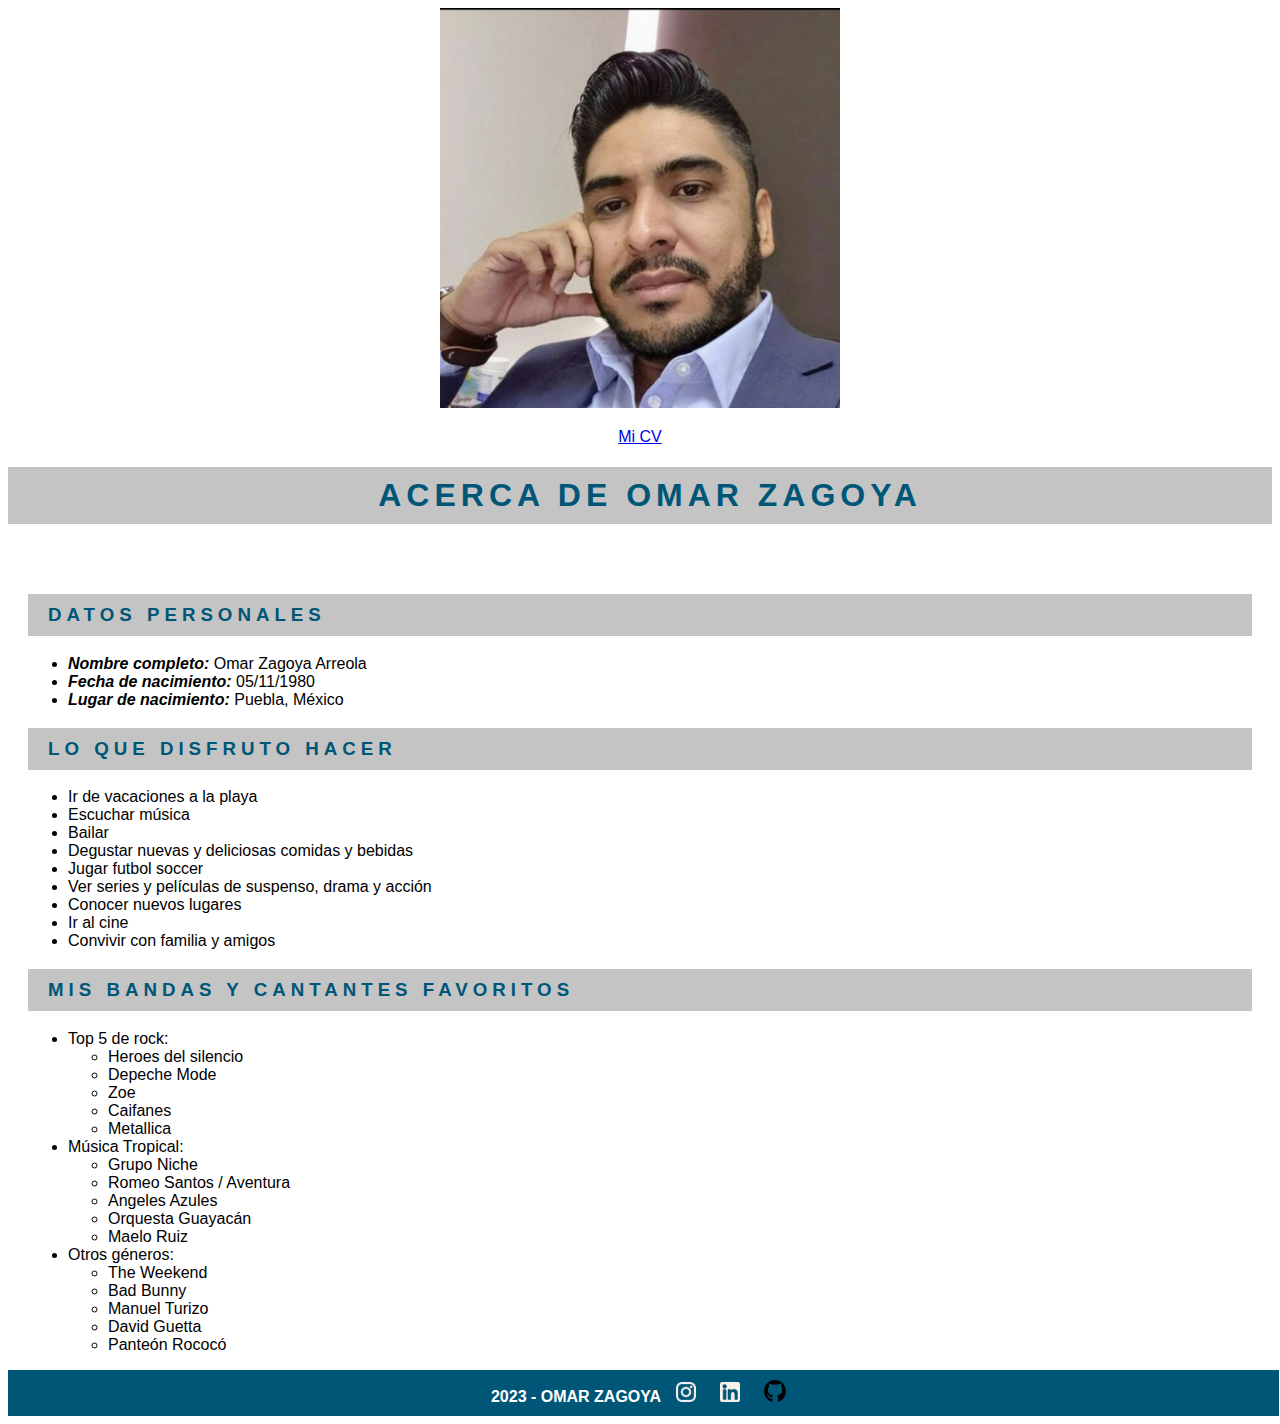
==== sobremi.html @ e3aacfe7 "Subiendo CV y Sobre mi" ====
<!DOCTYPE html>
<html lang="es">
<head>
    <meta charset="UTF-8">
    <title>Batman</title>
    <link rel="stylesheet" href="css/style.css">
</head>
<body>
    <header>
        <img src="img/oza.jpg" alt="" class="foto-big">
        <p class="aboutMe"><a href="index.html">Mi CV</a></p>
    </header>
    <main>
        <p>
            <h1>ACERCA DE OMAR ZAGOYA</h1>
        </p>
        <section class="vacia">            
        </section>
        <section class="section1">
            <h3>DATOS PERSONALES</h3>
            <ul>
                <li><span>Nombre completo:</span> Omar Zagoya Arreola</li>
                <li><span>Fecha de nacimiento:</span> 05/11/1980</li>
                <li><span>Lugar de nacimiento:</span> Puebla, México</li>
            </ul>
        </section>
        <section>
            <h3>LO QUE DISFRUTO HACER</h3>
            <ul>
                <li>Ir de vacaciones a la playa</li>
                <li>Escuchar música</li>
                <li>Bailar</li>
                <li>Degustar nuevas y deliciosas comidas y bebidas</li>
                <li>Jugar futbol soccer</li>
                <li>Ver series y películas de suspenso, drama y acción</li>
                <li>Conocer nuevos lugares</li>
                <li>Ir al cine</li>
                <li>Convivir con familia y amigos</li>
            </ul>
        </section>      
        <section>
            <h3>MIS BANDAS Y CANTANTES FAVORITOS</h3>
            <ul>
                <li>Top 5 de rock:
                    <ul>
                        <li>Heroes del silencio</li>
                        <li>Depeche Mode</li>
                        <li>Zoe</li>
                        <li>Caifanes</li>
                        <li>Metallica</li>
                    </ul>
                </li>
                <li>Música Tropical:
                    <ul>
                        <li>Grupo Niche</li>
                        <li>Romeo Santos / Aventura</li>
                        <li>Angeles Azules</li>
                        <li>Orquesta Guayacán</li>
                        <li>Maelo Ruiz</li>
                    </ul>
                </li>
                <li>Otros géneros:
                    <ul>
                        <li>The Weekend</li>
                        <li>Bad Bunny</li>
                        <li>Manuel Turizo</li>
                        <li>David Guetta</li>
                        <li>Panteón Rococó</li>
                    </ul>
                </li>                
            </ul>
        </section>     
    </main>
    <footer>
        <span>2023 - OMAR ZAGOYA</span>
        <img src="img/instagram.svg" alt="Instagram">
        <img src="img/linkendin.svg" alt="LinkedIn">
        <a href="https://github.com/zagogol" target="_blank"><img src="img/ico_github.svg" alt="Github" class="icono"></a>
    </footer>
</body>
</html>
---- css/style.css ----
body {
    font-family: Arial, Helvetica, sans-serif;
}

.topBanner {
    height: 150px;
    background-image: url(/img/imgBackground.jpg);
    background-size: contain;
}

.aboutMe {
    text-align: center;
}

section {
    padding-left: 20px;
    padding-right: 20px;
}

h1 {
    text-align: center;
}

h1, h3{
    color: #005677;
    background-color: #C4C4C4;
    padding-left: 20px;
    padding-top: 10px;
    padding-bottom: 10px;
    letter-spacing: 5px;
}

header{
    text-align: center;
}

.foto {
    width: 200px;
}

.foto-big {
    width: 400px;
}

span {
    font-weight: bold;
}

.section1 span{
    font-style: oblique;
    font-weight: bold;
}

.puesto {
    padding-left: 80px;;
}

footer{
    background-color: #005677;
    display: block;
    width: 99%;
    text-align: center;
    color: white;
    padding: 10px;
}

footer img{
    padding-left: 10px;
    padding-right: 10px;
}

.vacia {
    height: 30px; 
    background-color: white;
}

.icono {
    height: 22px;
}
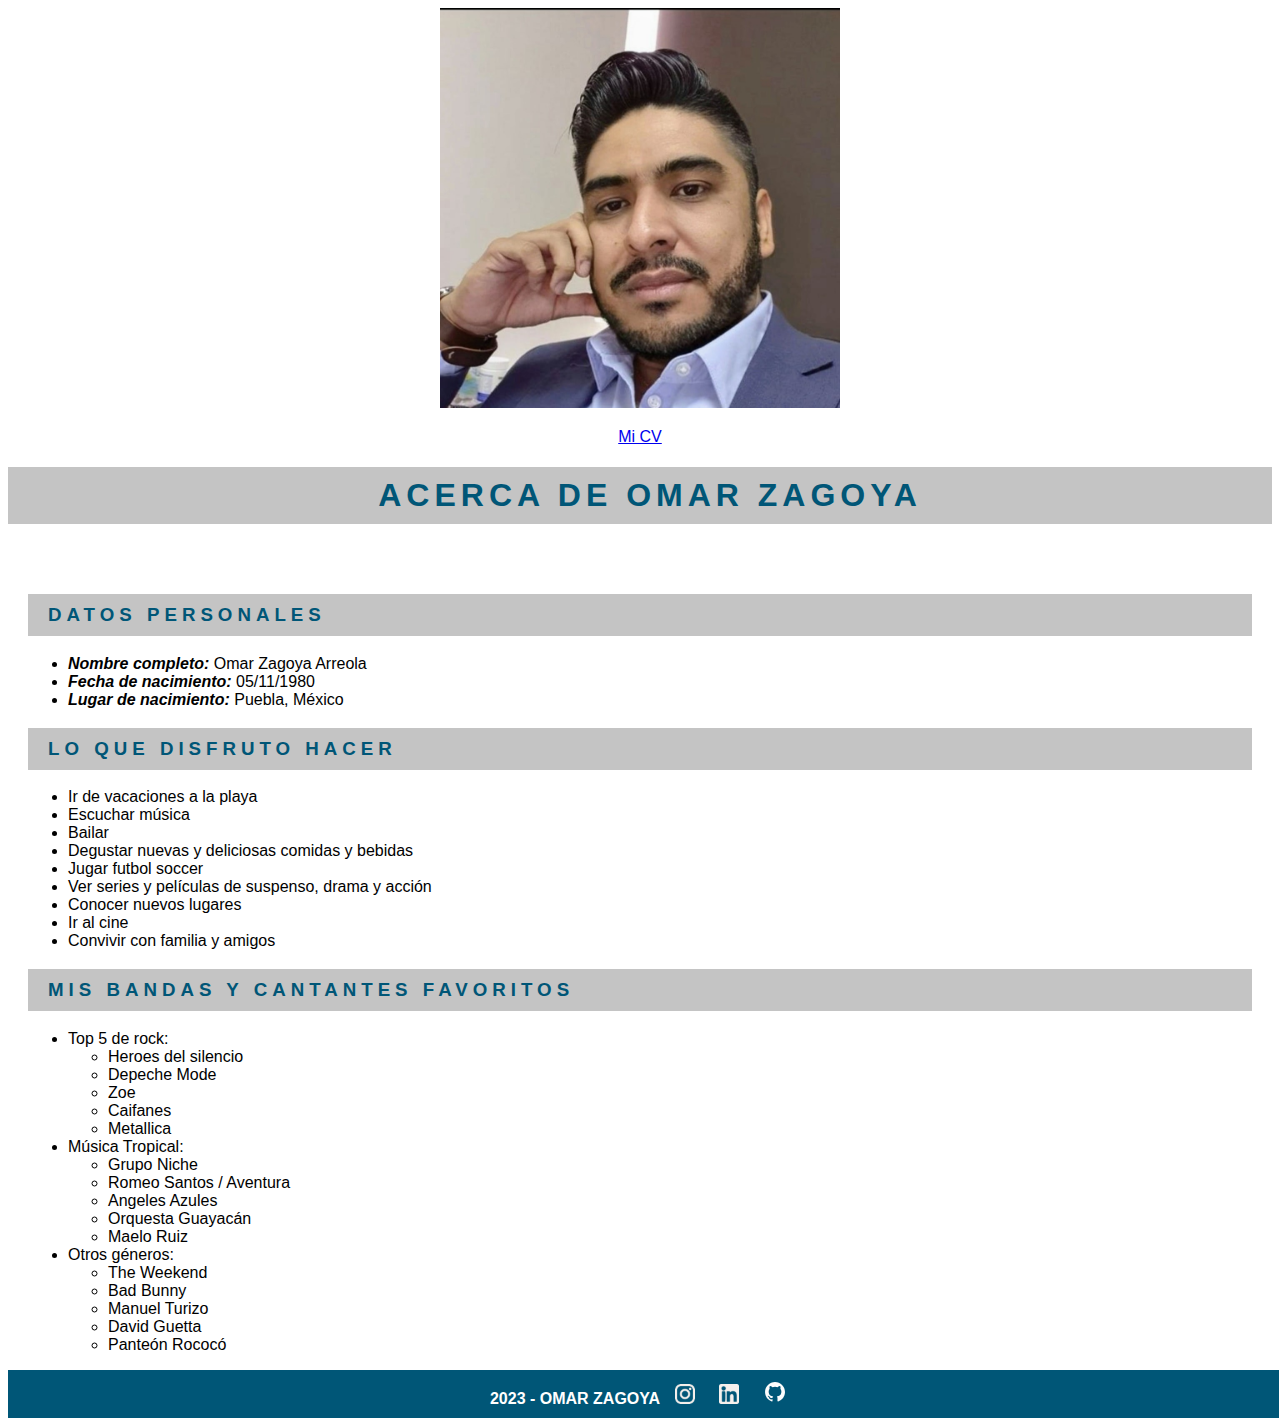
==== commit 8f9801e1: "Resubiendo el CV con About, cambio en ícono github blanco" ====
--- a/sobremi.html
+++ b/sobremi.html
@@ -75,7 +75,7 @@
         <span>2023 - OMAR ZAGOYA</span>
         <img src="img/instagram.svg" alt="Instagram">
         <img src="img/linkendin.svg" alt="LinkedIn">
-        <a href="https://github.com/zagogol" target="_blank"><img src="img/ico_github.svg" alt="Github" class="icono"></a>
+        <a href="https://github.com/zagogol" target="_blank"><img src="img/github.svg" alt="Github" class="icono"></a>
     </footer>
 </body>
 </html>--- a/css/style.css
+++ b/css/style.css
@@ -75,5 +75,5 @@
 }
 
 .icono {
-    height: 22px;
+    height: 24px;
 }